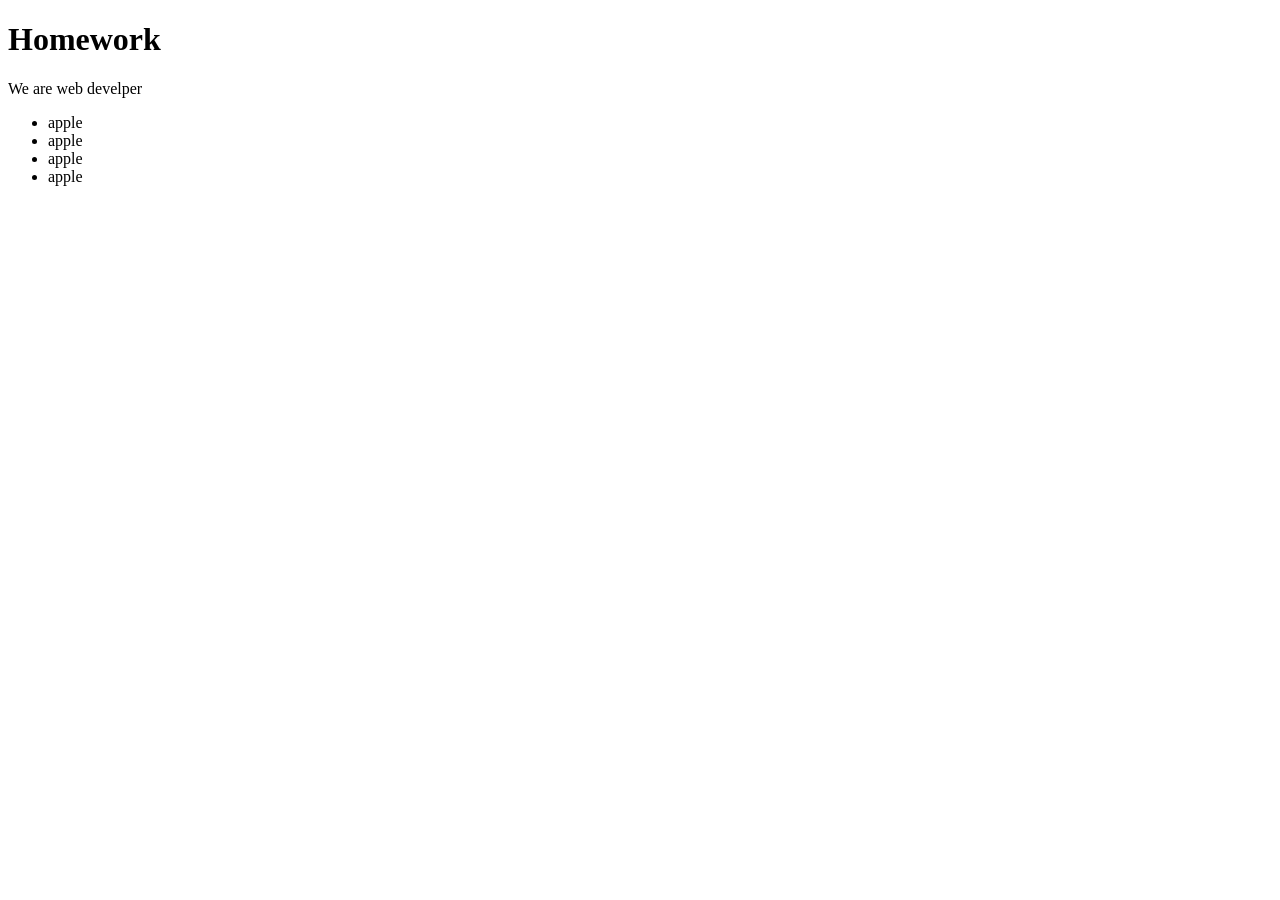
==== index.html @ 466d5fee "file conflict" ====
<!DOCTYPE html>
<html lang="en">
<head>
    <meta charset="UTF-8">
    <meta name="viewport" content="width=device-width, initial-scale=1.0">
    <title>Document</title>
</head>
<body>
    <h1>Homework</h1>
    <p>We are web develper</p>
    <ul>
        <li>apple</li>
        <li>apple</li>
        <li>apple</li>
        <li>apple</li>
    </ul>
</body>
</html>
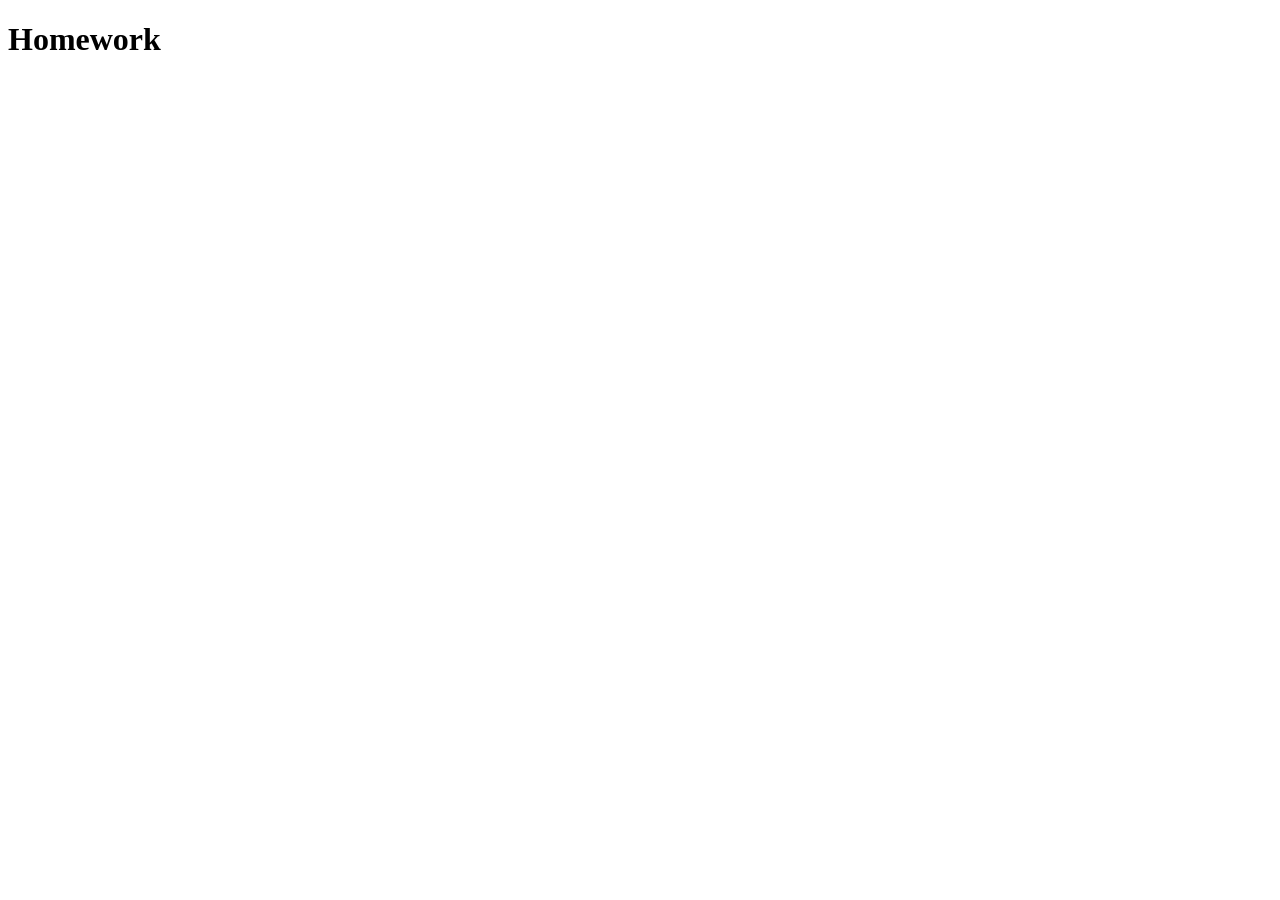
==== commit 5ba5a643: "my file tex" ====
--- a/index.html
+++ b/index.html
@@ -7,12 +7,6 @@
 </head>
 <body>
     <h1>Homework</h1>
-    <p>We are web develper</p>
-    <ul>
-        <li>apple</li>
-        <li>apple</li>
-        <li>apple</li>
-        <li>apple</li>
-    </ul>
+     
 </body>
 </html>
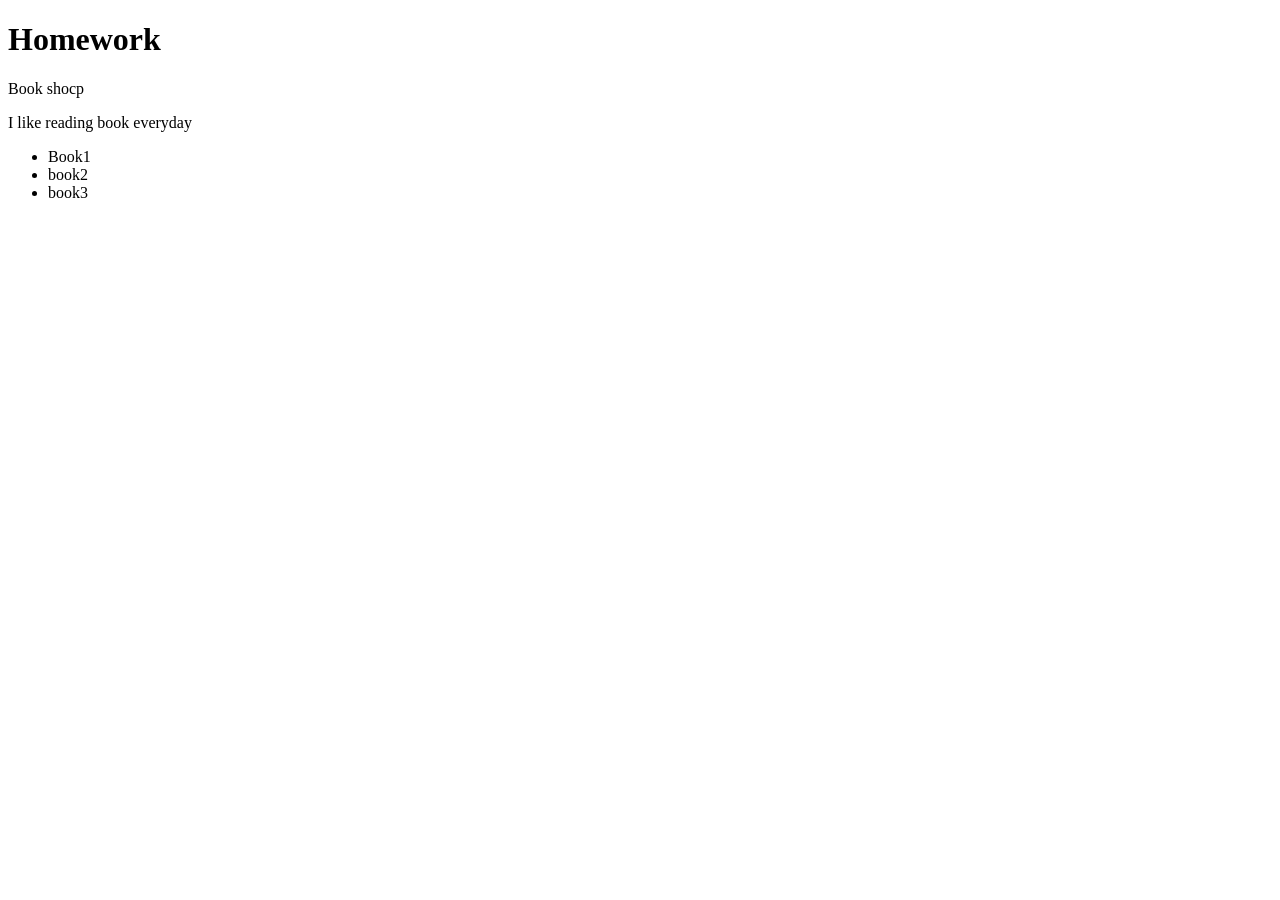
==== commit be6d8de1: "My book shop" ====
--- a/index.html
+++ b/index.html
@@ -7,6 +7,13 @@
 </head>
 <body>
     <h1>Homework</h1>
-     
+    <div>Book shocp</div>
+    <p>I like reading book everyday</p>
+    <ul>
+        <li>Book1</li>
+        <li>book2</li>
+        <li>book3</li>
+    </ul>
+
 </body>
 </html>
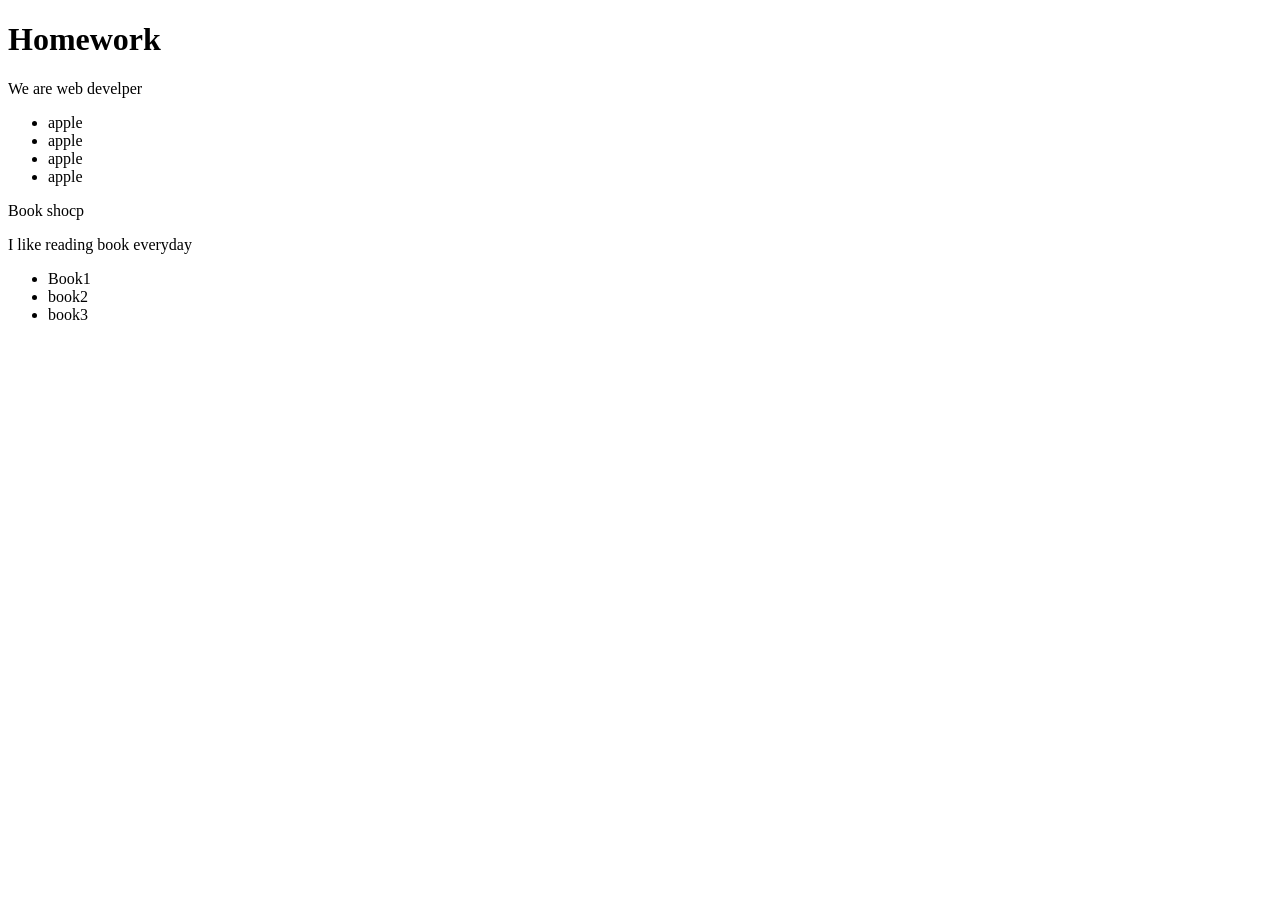
==== commit f3fd3f15: "My book shop" ====
--- a/index.html
+++ b/index.html
@@ -7,6 +7,13 @@
 </head>
 <body>
     <h1>Homework</h1>
+    <p>We are web develper</p>
+    <ul>
+        <li>apple</li>
+        <li>apple</li>
+        <li>apple</li>
+        <li>apple</li>
+    </ul>
     <div>Book shocp</div>
     <p>I like reading book everyday</p>
     <ul>
@@ -14,6 +21,5 @@
         <li>book2</li>
         <li>book3</li>
     </ul>
-
 </body>
 </html>
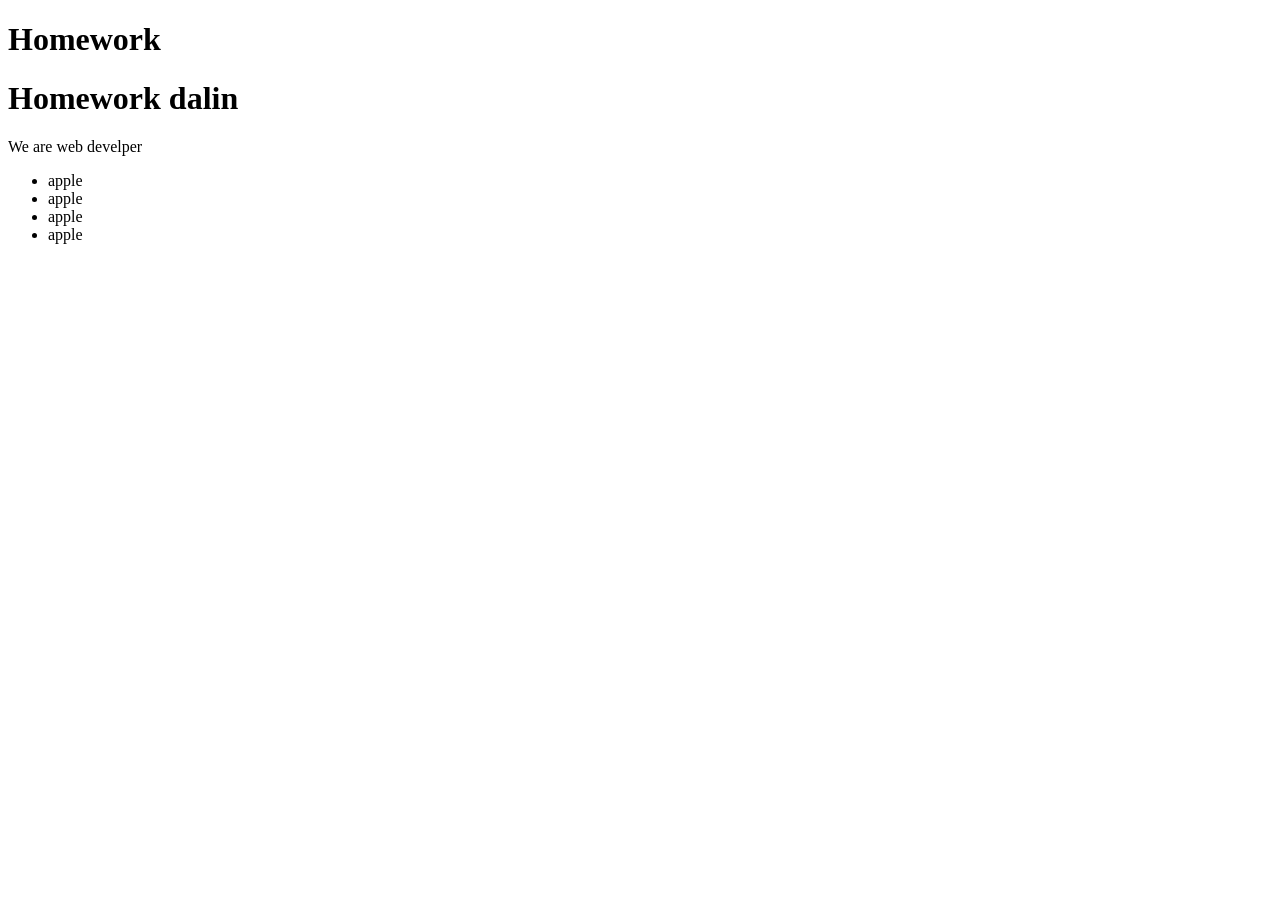
==== commit 798507cc: "file resolve" ====
--- a/index.html
+++ b/index.html
@@ -7,6 +7,7 @@
 </head>
 <body>
     <h1>Homework</h1>
+    <h1>Homework dalin</h1>
     <p>We are web develper</p>
     <ul>
         <li>apple</li>
@@ -14,12 +15,5 @@
         <li>apple</li>
         <li>apple</li>
     </ul>
-    <div>Book shocp</div>
-    <p>I like reading book everyday</p>
-    <ul>
-        <li>Book1</li>
-        <li>book2</li>
-        <li>book3</li>
-    </ul>
 </body>
 </html>
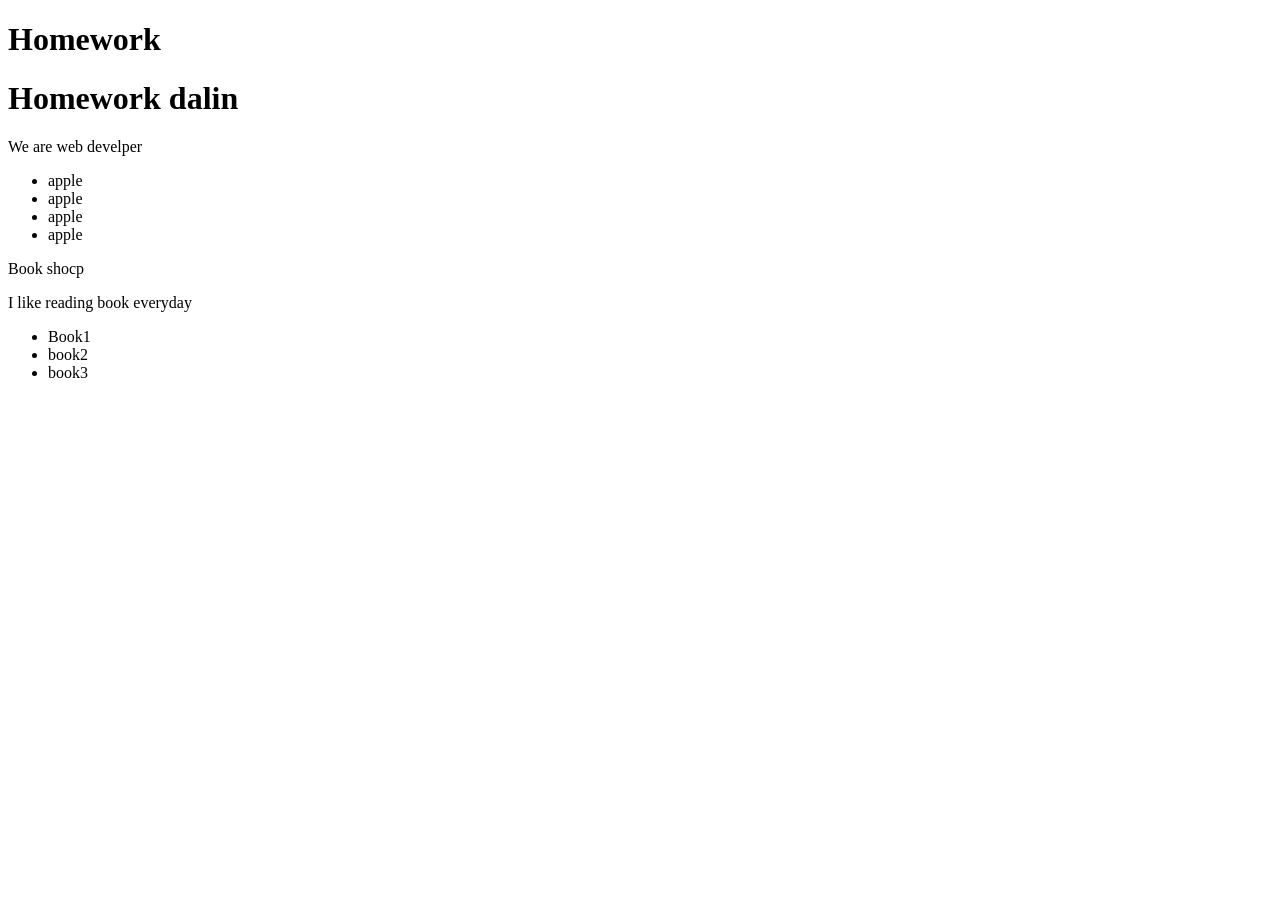
==== commit c35486a2: "my resolve file" ====
--- a/index.html
+++ b/index.html
@@ -15,5 +15,12 @@
         <li>apple</li>
         <li>apple</li>
     </ul>
+    <div>Book shocp</div>
+    <p>I like reading book everyday</p>
+    <ul>
+        <li>Book1</li>
+        <li>book2</li>
+        <li>book3</li>
+    </ul>
 </body>
 </html>
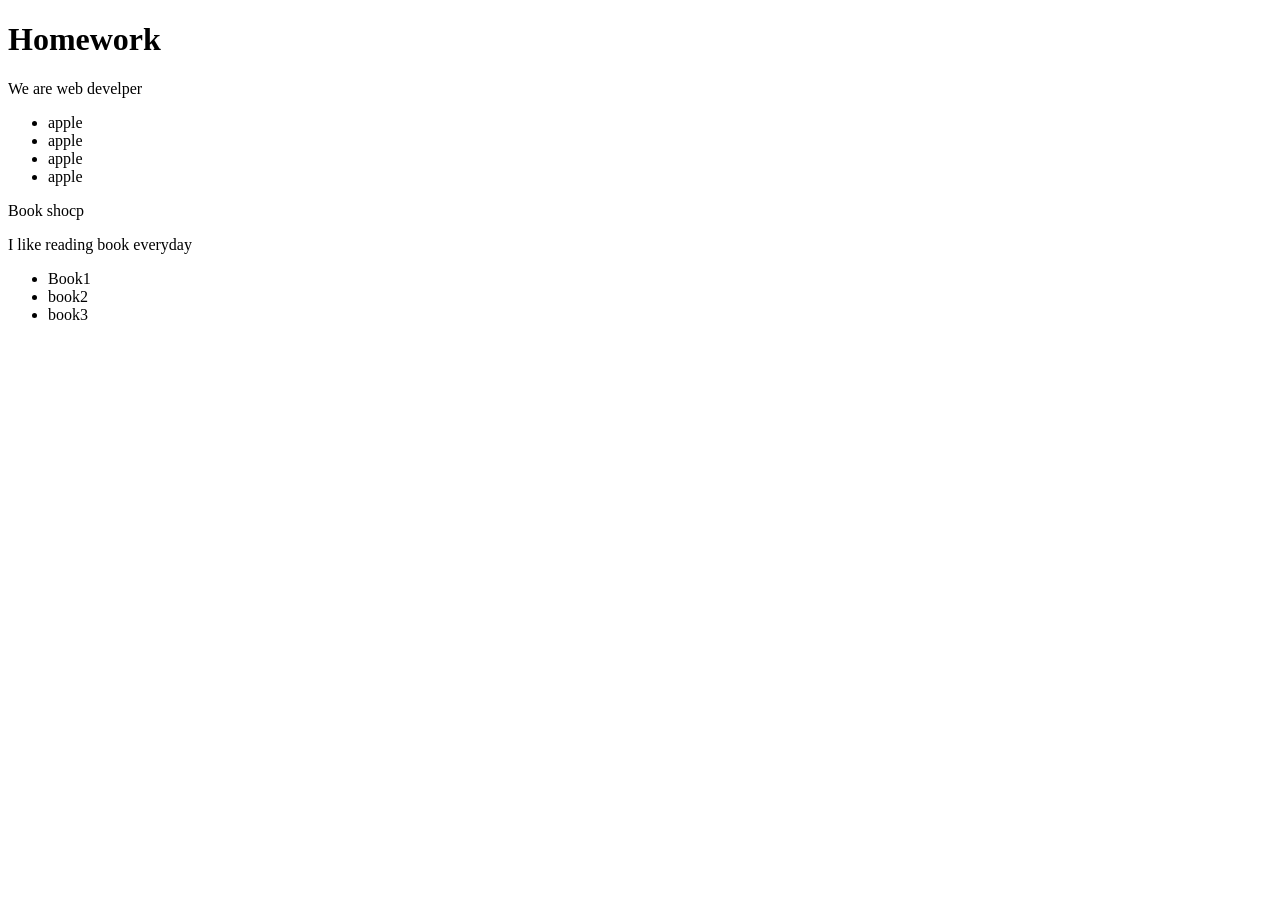
==== commit ae8acb81: "update file conflict" ====
--- a/index.html
+++ b/index.html
@@ -7,7 +7,6 @@
 </head>
 <body>
     <h1>Homework</h1>
-    <h1>Homework dalin</h1>
     <p>We are web develper</p>
     <ul>
         <li>apple</li>
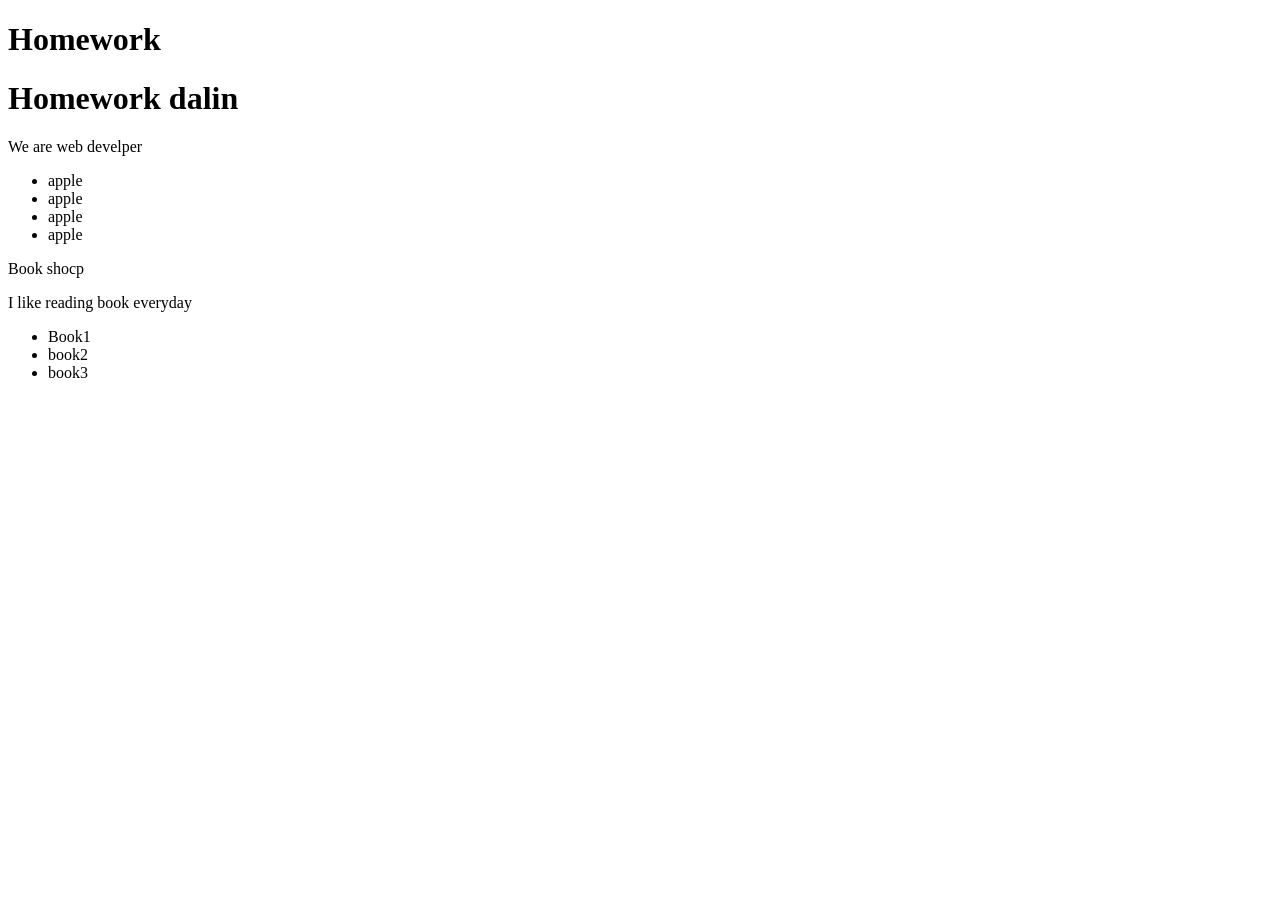
==== commit 25a6ef0e: "update file html" ====
--- a/index.html
+++ b/index.html
@@ -7,6 +7,7 @@
 </head>
 <body>
     <h1>Homework</h1>
+    <h1>Homework dalin</h1>
     <p>We are web develper</p>
     <ul>
         <li>apple</li>
